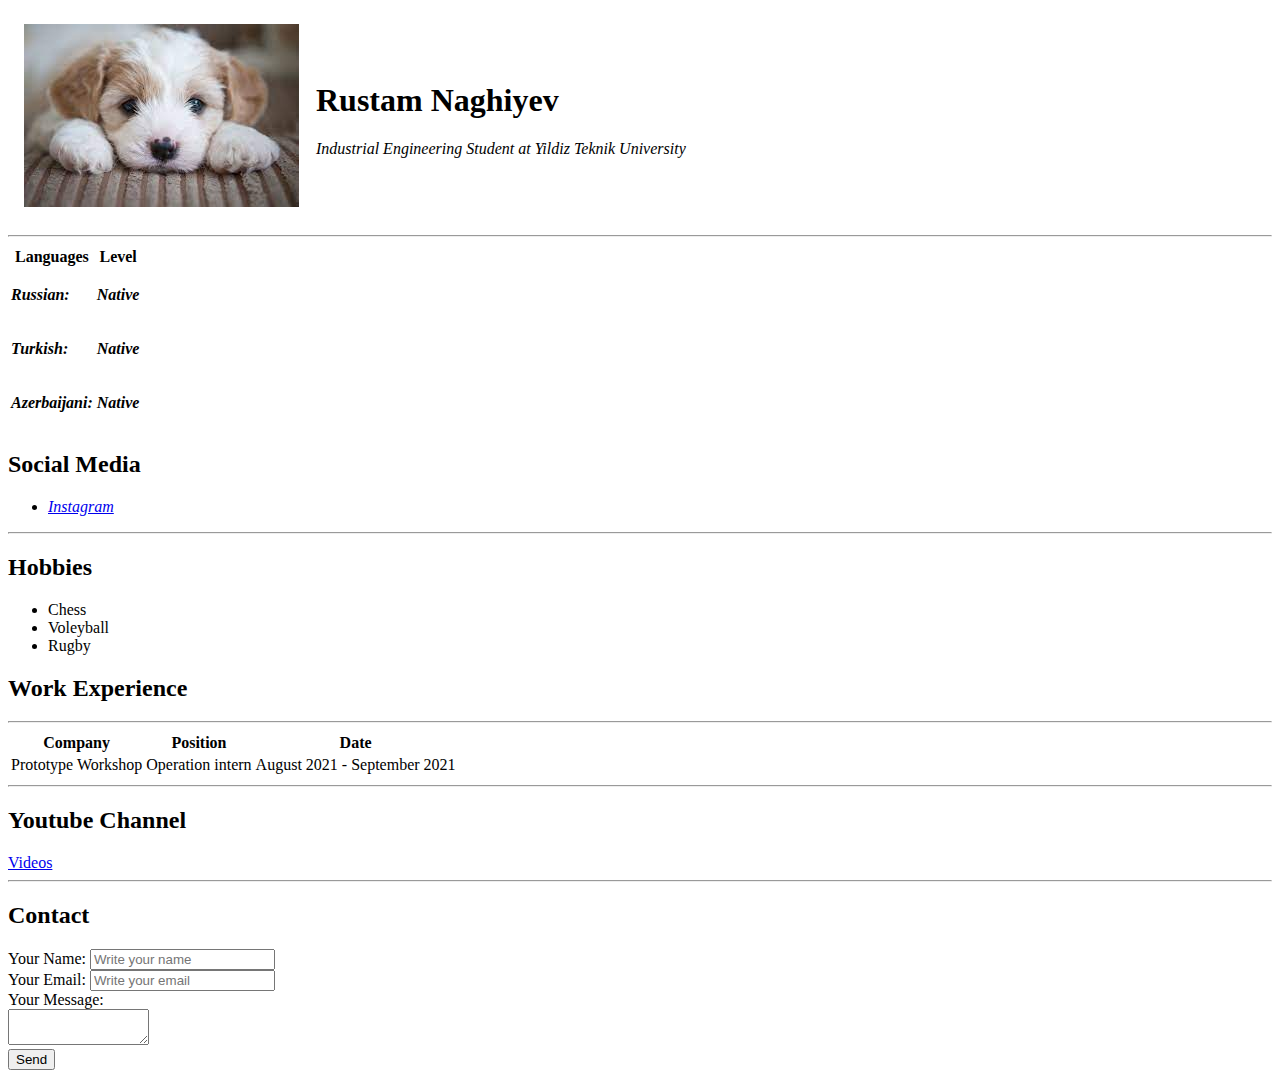
==== index.html @ ac4a6820 "Add files via upload" ====
<!DOCTYPE html>
<html>
<head>
   <meta charset="UTF-8">
   <title>Rustam's CV</title>
</head>
<body>
   <table cellspacing="15">
      <tr>
         <td>
            <img src="download.jpeg" alt="Qaqa burda senin seklin ola bilerdi" >

         </td>
         <td>
            <h1>Rustam Naghiyev</h1>
            <p><em>Industrial Engineering Student at Yildiz Teknik University</em></p>
         </td>
      </tr>
   </table>
   <hr>
   <table>
      <tr>
         <th>Languages</th>
         <th>Level</th>
      </tr>
      <tr>
         <td><p><em><strong>Russian:</strong></em></p></td>
         <td><p><em><strong>Native</strong></em></p></td>
      </tr>
      <tr><td><p><em><strong>Turkish:</strong></em></p></td>
          <td><p><em><strong>Native</strong></em></p></td>
      </tr>
      <tr><td><p><em><strong>Azerbaijani:</strong></em></p></td>
         <td><p><em><strong>Native</strong></em></p></td>
      </tr>   
        
   </table>
   <h2>Social Media</h2>
   <ul>
      <li><a href="https://instagram.com/rustam.nagiyev"
         target="_blank"><em>Instagram</em></a></li>   
   </ul>
   <hr>
   <h2>Hobbies</h2>
   <ul>
      <li>Chess</li>
      <li>Voleyball</li>
      <li>Rugby</li>
   </ul>
   <h2> Work Experience</h2>
   <hr>
   <table >
      <tr>
         <th>Company</th>
         <th>Position</th>
         <th>Date</th>
      </tr>
      <tr>
         <td> Prototype Workshop </td>
         <td> Operation intern </td>
         <td> August 2021 - September 2021 </td>
      </tr>
   </table>
   <hr>
   <h2>Youtube Channel</h2>
   <a href="youtube.html" target="_blank">Videos</a>
   <hr>
   <h2>Contact</h2>
   <form action="/">
      
      <label for="name">Your Name: </label>
      <input type="text" id="name" placeholder="Write your name">
     
      <br>
      
      <label for="email">Your Email: </label>
      <input type="email" id="email" placeholder="Write your email">
      <br>

      <label for="text">Your Message:</label>
      <br>
      <textarea id="text" cols="15" rows="2"></textarea>
      
      <br>
     
      <input type="submit" value="Send">
      
     
   </form>
</body>
</html>
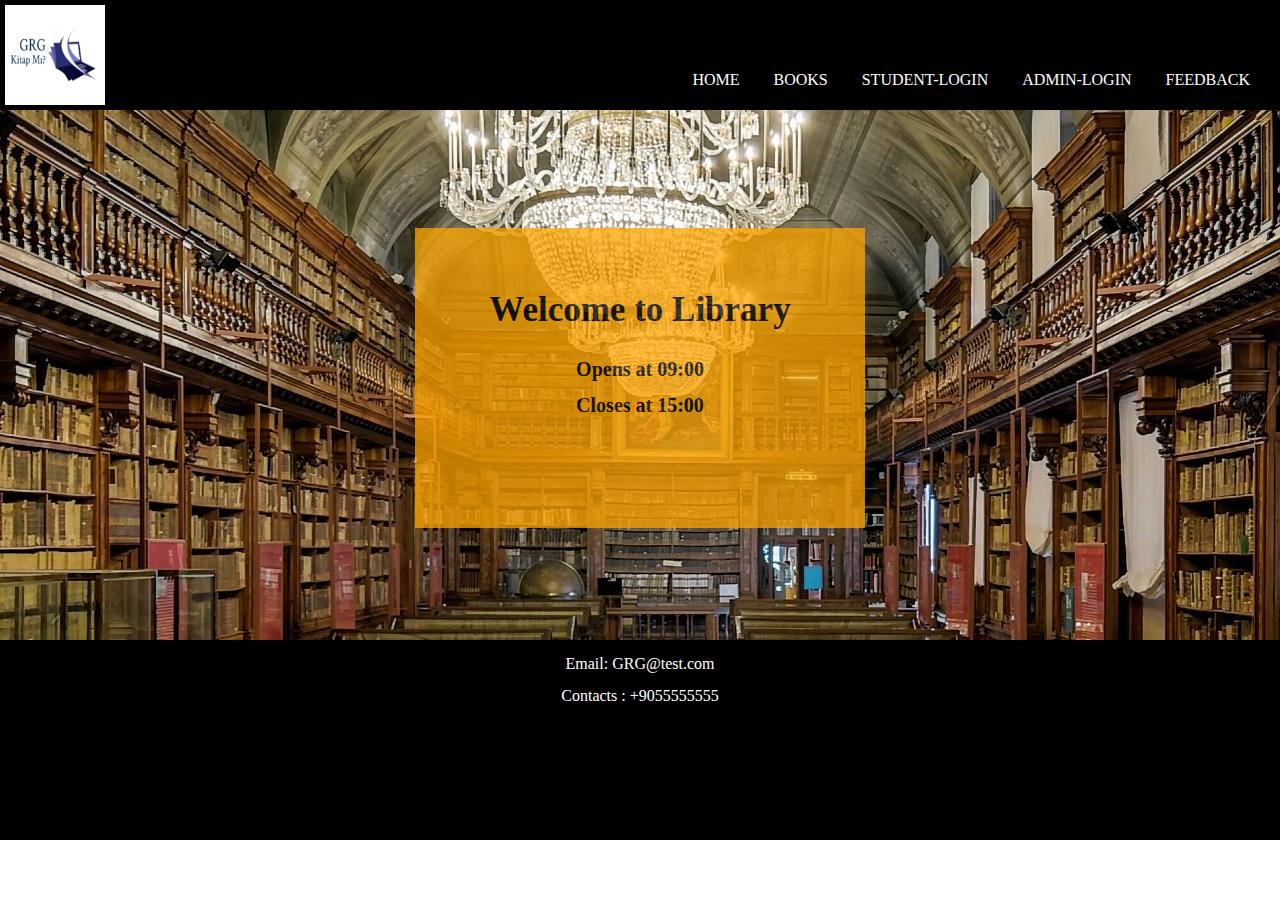
==== commit a83c743f: "Add files via upload" ====
--- a/index.html
+++ b/index.html
@@ -1,91 +1,55 @@
 <!DOCTYPE html>
 <html>
-<head>
-   <meta charset="UTF-8">
-   <title>Rustam's CV</title>
-</head>
-<body>
-   <table cellspacing="15">
-      <tr>
-         <td>
-            <img src="download.jpeg" alt="Qaqa burda senin seklin ola bilerdi" >
+    <head>
+        <title>
+             Online Library Management System
+         </title>
+         <link rel="stylesheet" type= 'text/css' href="style.css">
+         <meta charset='utf-8'>
+         <meta name="viewport" content="width = device-width, initial-scale=1">
+    </head>
+     
+    <body>
+        <div class="full-size">
+            <div class="wrapper">
 
-         </td>
-         <td>
-            <h1>Rustam Naghiyev</h1>
-            <p><em>Industrial Engineering Student at Yildiz Teknik University</em></p>
-         </td>
-      </tr>
-   </table>
-   <hr>
-   <table>
-      <tr>
-         <th>Languages</th>
-         <th>Level</th>
-      </tr>
-      <tr>
-         <td><p><em><strong>Russian:</strong></em></p></td>
-         <td><p><em><strong>Native</strong></em></p></td>
-      </tr>
-      <tr><td><p><em><strong>Turkish:</strong></em></p></td>
-          <td><p><em><strong>Native</strong></em></p></td>
-      </tr>
-      <tr><td><p><em><strong>Azerbaijani:</strong></em></p></td>
-         <td><p><em><strong>Native</strong></em></p></td>
-      </tr>   
-        
-   </table>
-   <h2>Social Media</h2>
-   <ul>
-      <li><a href="https://instagram.com/rustam.nagiyev"
-         target="_blank"><em>Instagram</em></a></li>   
-   </ul>
-   <hr>
-   <h2>Hobbies</h2>
-   <ul>
-      <li>Chess</li>
-      <li>Voleyball</li>
-      <li>Rugby</li>
-   </ul>
-   <h2> Work Experience</h2>
-   <hr>
-   <table >
-      <tr>
-         <th>Company</th>
-         <th>Position</th>
-         <th>Date</th>
-      </tr>
-      <tr>
-         <td> Prototype Workshop </td>
-         <td> Operation intern </td>
-         <td> August 2021 - September 2021 </td>
-      </tr>
-   </table>
-   <hr>
-   <h2>Youtube Channel</h2>
-   <a href="youtube.html" target="_blank">Videos</a>
-   <hr>
-   <h2>Contact</h2>
-   <form action="/">
-      
-      <label for="name">Your Name: </label>
-      <input type="text" id="name" placeholder="Write your name">
-     
-      <br>
-      
-      <label for="email">Your Email: </label>
-      <input type="email" id="email" placeholder="Write your email">
-      <br>
+                <header>
+                   
+                   
+                        <img class='logo'; src="logo.png">
+                    
+                    <nav>
+                      <ul>
+                          <li><a href='index.html'>HOME</a></li>
+                          <li><a href=''>BOOKS</a></li>
+                          <li><a href='student_login.html'>STUDENT-LOGIN</a></li>
+                          <li><a href=''>ADMIN-LOGIN</a></li>
+                          <li><a href=''>FEEDBACK</a></li>
+                      </ul>
+                  </nav>
+                
+                <h2></h2>
+                </header> 
+                <section>
+                    <div class="sec_img">
+                        <br><br><br>
+                        <div class="box">
+                            <br><br><br><br>
+                            <h1 style="text-align: center; font-size: 35px;" >Welcome to Library</h1><br><br>
+                            <h1 style="text-align: center; font-size: 20px;">Opens at 09:00</h1><br>
+                            <h1 style="text-align: center;font-size: 20px;">Closes at 15:00</h1><br>
 
-      <label for="text">Your Message:</label>
-      <br>
-      <textarea id="text" cols="15" rows="2"></textarea>
-      
-      <br>
-     
-      <input type="submit" value="Send">
-      
-     
-   </form>
-</body>
-</html>+
+                        </div>
+                    </div>
+                </section>
+                <footer>
+                    <p style="color:white; text-align: center;">
+                        <br> Email: GRG@test.com <br><br>
+                        Contacts : +9055555555 
+                    </p>
+                </footer>
+            </div>
+        </div>
+    </body>
+</html> --- a/style.css
+++ b/style.css
@@ -0,0 +1,176 @@
+
+html, body, div, span, object, iframe,
+h1, h2, h3, h4, h5, h6, p, blockquote, pre,
+abbr, address, cite, code,
+del, dfn, em, img, ins, kbd, q, samp,
+small, strong, sub, sup, var,
+b, i,
+dl, dt, dd, ol, ul, li,
+fieldset, form, label, legend,
+table, caption, tbody, tfoot, thead, tr, th, td,
+article, aside, canvas, details, figcaption, figure,
+footer, header, hgroup, menu, nav, section, summary,
+time, mark, audio, video {
+    margin:0;
+    padding:0;
+    border:0;
+    outline:0;
+    font-size:100%;
+    vertical-align:baseline;
+    background:transparent;
+}
+
+body {
+    line-height:1;
+}
+
+article,aside,details,figcaption,figure,
+footer,header,hgroup,menu,nav,section {
+    display:block;
+}
+
+nav ul {
+    list-style:none;
+}
+
+blockquote, q {
+    quotes:none;
+}
+
+blockquote:before, blockquote:after,
+q:before, q:after {
+    content:'';
+    content:none;
+}
+
+a {
+    margin:0;
+    padding:0;
+    font-size:100%;
+    vertical-align:baseline;
+    background:transparent;
+}
+
+/* change colours to suit your needs */
+ins {
+    background-color:#ff9;
+    color:#000;
+    text-decoration:none;
+}
+
+/* change colours to suit your needs */
+mark {
+    background-color:#ff9;
+    color:#000;
+    font-style:italic;
+    font-weight:bold;
+}
+
+del {
+    text-decoration: line-through;
+}
+
+abbr[title], dfn[title] {
+    border-bottom:1px dotted;
+    cursor:help;
+}
+
+table {
+    border-collapse:collapse;
+    border-spacing:0;
+}
+
+/* change border colour to suit your needs */
+hr {
+    display:block;
+    height:1px;
+    border:0;  
+    border-top:1px solid #cccccc;
+    margin:1em 0;
+    padding:0;
+}
+
+input, select {
+    vertical-align:middle;
+}
+
+/*----------------------------------Main code INDEX------------*/
+
+html, body {margin:0;padding:0;height:100%;}
+.full-size {
+    height:100%;
+    width:100%;
+    position:absolute;
+    top:0;
+    left:0;
+    /*background-color: red;*/
+    overflow:hidden;
+}
+.wrapper {
+    /*You can add padding and margins here.*/
+    padding:0;
+    margin:0;
+}
+header{
+    height: 110px;
+    width: 100%;
+    background-color: black;
+}
+section{ 
+    height: 530px;
+    width: 100%;
+    background-color: rgb(72, 60, 129);
+}
+footer
+{
+    height: 200px;
+    width: 100%;
+    background-color: black;
+    
+}
+.logo {
+	width: 100px;
+	height: 100px;
+	border-radius: 0%;
+    padding: 5px;
+    float: left;
+}
+
+li a
+{
+  color: white;
+  text-decoration: none;
+}
+nav
+{
+    float:right;
+    word-spacing: 30px;
+    padding: 30px;
+}
+nav li
+{
+    display: inline-block;
+    line-height: 100px;
+}
+section .sec_img {
+    height: 550px;
+    margin-top: 0px;
+    background-image: url("sekil2.jpg");
+}
+.box
+{
+    height: 300px;
+    width: 450px;
+    background-color: orange;
+    margin: 70px auto;
+    opacity: .75;
+}
+/*----------------------------------STUDENT LOGIN----------------------------------------*/
+
+
+
+
+
+
+
+
